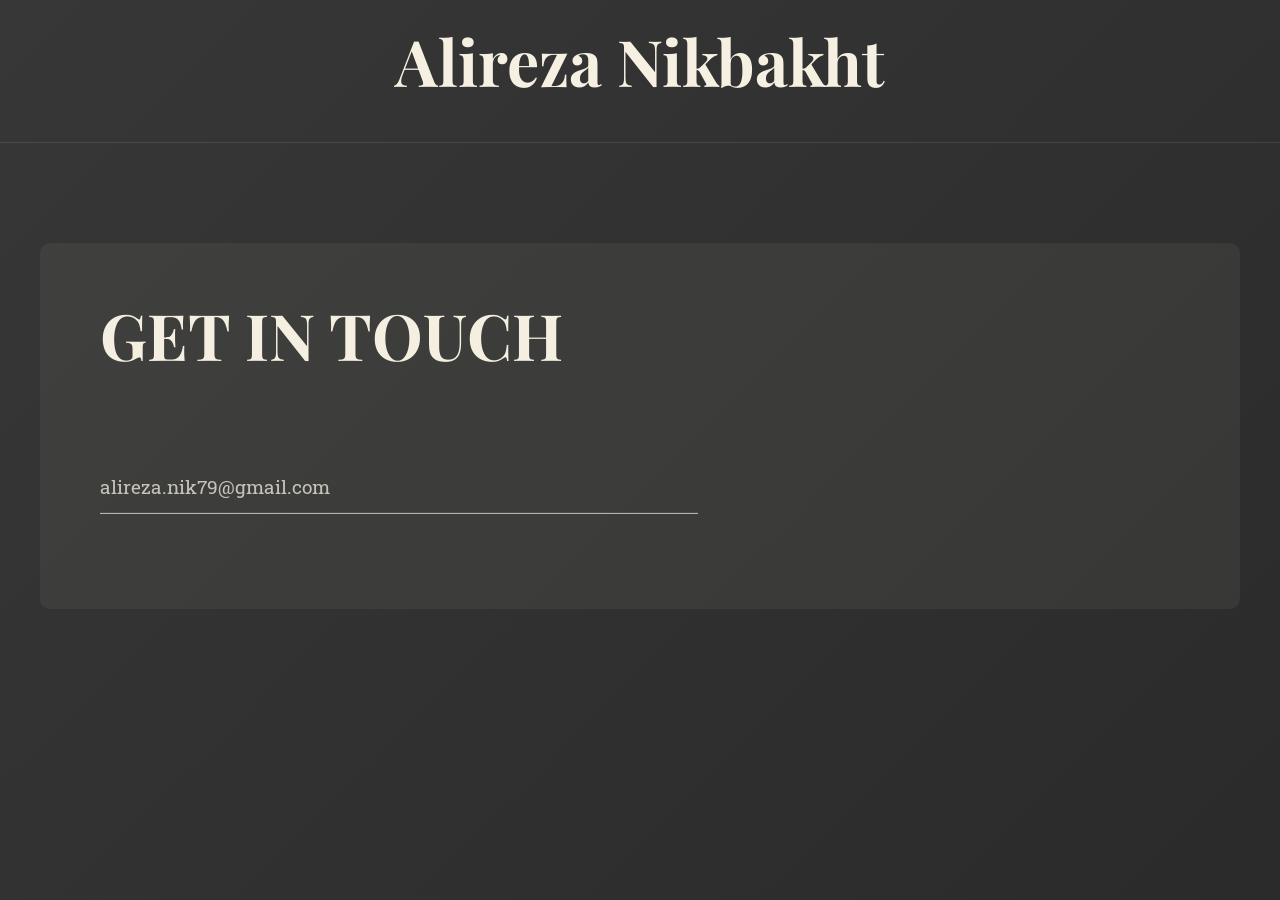
==== index.html @ f29c2ccd "V2" ====
<!DOCTYPE html>
<html lang="en">

<head>
    <meta charset="UTF-8">
    <meta name="viewport" content="width=device-width, initial-scale=1.0">
    <title>Contact Us - AlirezaNb</title>
    <link rel="stylesheet" href="css/style.css">
    <link rel="preconnect" href="https://fonts.googleapis.com">
    <link rel="preconnect" href="https://fonts.gstatic.com" crossorigin>
    <link href="https://fonts.googleapis.com/css2?family=Playfair+Display:wght@400;700&family=Roboto+Slab:wght@400;700&display=swap" rel="stylesheet">
</head>

<body>

    <header class="site-header">
        <h1 class="my-name">Alireza Nikbakht</h1>
        <!-- Your Name in Header -->
    </header>

    <main class="contact-page">
        <div class="container contact-container">
            <section class="contact-left">
                <h1 class="contact-title">GET IN TOUCH</h1>
                <div class="eye-icon"></div>
                <p class="email"><a href="mailto:hello@aquerone.com">alireza.nik79@gmail.com</a></p>
            </section>

            <section class="contact-right">
                <p class="contact-text">We genuinely care about you and your wellbeing. Let us know how we can serve you better.</p>
                <div class="social-links">
                    <h3>SOCIAL LINKS</h3>
                    <ul>
                        <li><a href="" target="_blank">Instagram</a></li>
                        <li><a href="" target="_blank">Telegram</a></li>
                        <li><a href="" target="_blank">X</a></li>
                    </ul>
                </div>
            </section>
        </div>
    </main>

    <script src="https://cdnjs.cloudflare.com/ajax/libs/gsap/3.9.1/gsap.min.js"></script>
    <script src="js/script.js"></script>
</body>

</html>
---- css/style.css ----
/* Reset and General Styles */

*,
*::before,
*::after {
    margin: 0;
    padding: 0;
    box-sizing: border-box;
}

body {
    font-family: 'Roboto Slab', serif;
    background-color: #373737;
    /* Dark background color */
    color: #f5f0e1;
    /* Light text color for contrast */
    line-height: 1.6;
    /* Gradient Animation Styles */
    background-image: linear-gradient(-45deg, #4b4b4b, #373737, #282828, #373737);
    background-size: 400% 400%;
    animation: gradientAnimation 15s ease infinite;
}

@keyframes gradientAnimation {
    0% {
        background-position: 0% 50%;
    }
    50% {
        background-position: 100% 50%;
    }
    100% {
        background-position: 0% 50%;
    }
}

a {
    color: inherit;
    text-decoration: none;
}

ul {
    list-style: none;
}

.container {
    max-width: 1200px;
    margin: 0 auto;
    padding: 0 20px;
}


/* Site Header Styles */

.site-header {
    padding: 20px 0;
    text-align: center;
    /* Center align name in header */
    border-bottom: 1px solid rgba(245, 240, 225, 0.1);
    /* Light border for header */
}


/* My Name Style (in Header) */

.my-name {
    font-family: 'Playfair Display', serif;
    font-size: 4em;
    /* Slightly smaller for header */
    font-weight: 700;
    color: #f5f0e1;
    /* Light color for name */
    opacity: 100;
    /* For animation */
    transform: translateY(-10px);
    /* For animation */
    display: inline-block;
    /* To allow animation */
}


/* Contact Page Styles */

.contact-page {
    padding: 80px 0;
    /* Removed centering styles - header is now separate row */
}

.contact-container {
    display: flex;
    align-items: flex-start;
    gap: 50px;
    background-color: rgba(245, 240, 225, 0.05);
    /* Optional: Slightly darker background for container */
    padding: 60px;
    border-radius: 10px;
    /* Optional: Rounded corners for container */
    margin-top: 20px;
    /* Add some space below header */
}

.contact-left {
    flex: 1;
    max-width: 60%;
}

.contact-right {
    flex: 1;
    max-width: 40%;
}

.contact-title {
    font-family: 'Playfair Display', serif;
    font-size: 4em;
    line-height: 1;
    margin-bottom: 20px;
}

.eye-icon {
    width: 80px;
    height: 50px;
    margin-bottom: 30px;
    background-image: url('../eye-icon.svg');
    background-size: contain;
    background-repeat: no-repeat;
    opacity: 0;
    transform: translateY(20px);
}

.email {
    font-size: 1.2em;
    margin-bottom: 40px;
    border-bottom: 1px solid #f5f0e1;
    /* Light border for email */
    padding-bottom: 10px;
    opacity: 0;
    transform: translateY(20px);
}

.contact-text {
    margin-bottom: 30px;
    opacity: 0;
    transform: translateY(20px);
}

.faq-section,
.social-links {
    margin-bottom: 30px;
    opacity: 0;
    transform: translateY(20px);
}

.faq-section h3,
.social-links h3 {
    font-weight: 700;
    margin-bottom: 10px;
}

.social-links ul li {
    margin-bottom: 8px;
}


/* Responsive Design */

@media (max-width: 768px) {
    .contact-container {
        flex-direction: column;
        align-items: center;
        text-align: center;
        padding: 40px;
        /* Reduced padding for mobile */
    }
    .contact-left,
    .contact-right {
        max-width: 100%;
        margin-bottom: 30px;
    }
    .contact-title {
        font-size: 3em;
    }
    .eye-icon {
        margin: 20px auto 30px;
    }
    .email {
        margin-bottom: 30px;
    }
    .my-name {
        font-size: 1.8em;
        /* Even smaller name for mobile header */
    }
}
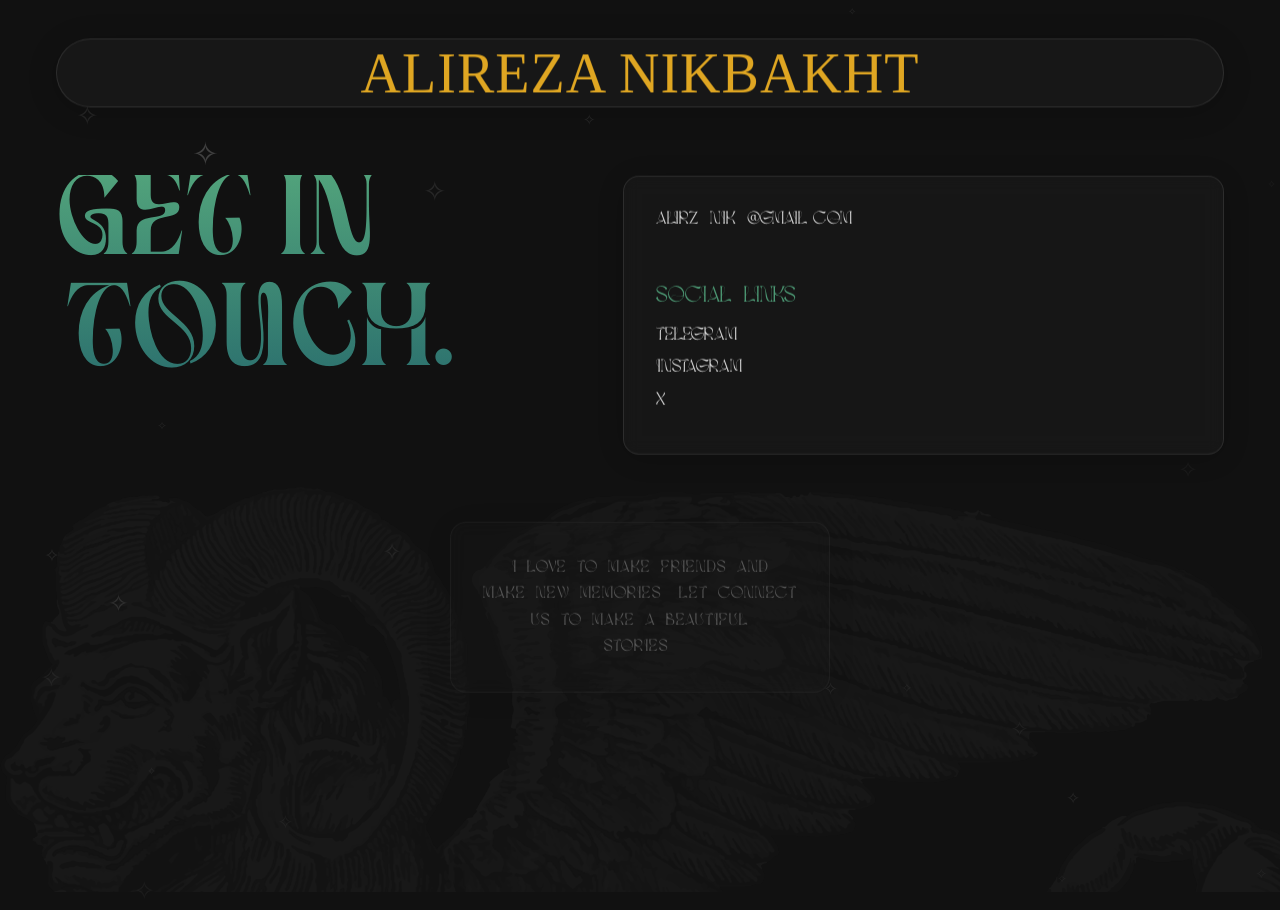
==== commit 714a3fef: "version 0.1" ====
--- a/index.html
+++ b/index.html
@@ -4,44 +4,49 @@
 <head>
     <meta charset="UTF-8">
     <meta name="viewport" content="width=device-width, initial-scale=1.0">
-    <title>Contact Us - AlirezaNb</title>
-    <link rel="stylesheet" href="css/style.css">
-    <link rel="preconnect" href="https://fonts.googleapis.com">
-    <link rel="preconnect" href="https://fonts.gstatic.com" crossorigin>
-    <link href="https://fonts.googleapis.com/css2?family=Playfair+Display:wght@400;700&family=Roboto+Slab:wght@400;700&display=swap" rel="stylesheet">
+    <title>Contact - Alireza Nikbakht</title>
+    <link rel="stylesheet" href="./css/style.css">
 </head>
 
 <body>
+    <div class="background"></div>
 
-    <header class="site-header">
-        <h1 class="my-name">Alireza Nikbakht</h1>
-        <!-- Your Name in Header -->
-    </header>
+    <main class="container">
+        <div class="header glass">
+            <h1 class="name">ALIREZA NIKBAKHT</h1>
+        </div>
 
-    <main class="contact-page">
-        <div class="container contact-container">
-            <section class="contact-left">
-                <h1 class="contact-title">GET IN TOUCH</h1>
-                <div class="eye-icon"></div>
-                <p class="email"><a href="mailto:hello@aquerone.com">alireza.nik79@gmail.com</a></p>
-            </section>
+        <div class="content">
+            <div class="get-in-touch">
+                <h2>GET IN<br>
+                    <div class="touch">TOUCH.</div>
+                </h2>
+            </div>
 
-            <section class="contact-right">
-                <p class="contact-text">We genuinely care about you and your wellbeing. Let us know how we can serve you better.</p>
-                <div class="social-links">
-                    <h3>SOCIAL LINKS</h3>
-                    <ul>
-                        <li><a href="" target="_blank">Instagram</a></li>
-                        <li><a href="" target="_blank">Telegram</a></li>
-                        <li><a href="" target="_blank">X</a></li>
-                    </ul>
+            <div class="contact-info glass">
+                <div class="contact-details">
+                    <a href="mailto:alirzea.nik79@gmail.com" class="email">ALIRZEA.NIK79@GMAIL.COM</a>
+                    <a href="tel:+989126887513" class="phone">+98 9126887513</a>
+
+                    <div class="social">
+                        <h3>SOCIAL LINKS</h3>
+                        <ul>
+                            <li><a href="https://t.me/alirezanb713" class="social-link">TELEGRAM</a></li>
+                            <li><a href="https://www.instagram.com/_.alirezanb7?igsh=amVwdG5oOTlieWpk" class="social-link">INSTAGRAM</a></li>
+                            <li><a href="https://x.com/alirezanb713?s=21&t=7NB3VrjQEAMwtVF9go5IWw" class="social-link">X</a></li>
+                        </ul>
+                    </div>
                 </div>
-            </section>
+            </div>
+        </div>
+
+        <div class="quote glass">
+            <p>I LOVE TO MAKE FRIENDS AND<br>MAKE NEW MEMORIES. LET CONNECT<br>US TO MAKE A BEAUTIFUL<br>STORIES.</p>
         </div>
     </main>
 
-    <script src="https://cdnjs.cloudflare.com/ajax/libs/gsap/3.9.1/gsap.min.js"></script>
-    <script src="js/script.js"></script>
+    <script src="https://cdnjs.cloudflare.com/ajax/libs/gsap/3.12.2/gsap.min.js"></script>
+    <script src="./js/script.js"></script>
 </body>
 
 </html>
--- a/css/style.css
+++ b/css/style.css
@@ -1,191 +1,292 @@
-/* Reset and General Styles */
-
-*,
-*::before,
-*::after {
-    margin: 0;
-    padding: 0;
-    box-sizing: border-box;
+@font-face {
+  font-family: 'YourCustomFont';
+  src: url('/Fonts/FRIESKA.ttf') format('truetype');
+  /* Add more font formats for better browser compatibility */
+  font-weight: normal;
+  font-style: normal;
+}
+
+@font-face {
+    font-family: 'Gold';
+    src: url('../Fonts/GoldBadge-Regular.otf') format('truetype');
+    font-weight: normal;
+    font-style: normal;
+}
+
+@font-face {
+    font-family: 'Lora';
+    src: url('../Fonts/Lora-Bold.ttf') format('truetype');
+    font-weight: bold;
+    font-style: normal;
+}
+
+* {
+  margin: 0;
+  padding: 0;
+  box-sizing: border-box;
 }
 
 body {
-    font-family: 'Roboto Slab', serif;
-    background-color: #373737;
-    /* Dark background color */
-    color: #f5f0e1;
-    /* Light text color for contrast */
-    line-height: 1.6;
-    /* Gradient Animation Styles */
-    background-image: linear-gradient(-45deg, #4b4b4b, #373737, #282828, #373737);
-    background-size: 400% 400%;
-    animation: gradientAnimation 15s ease infinite;
-}
-
-@keyframes gradientAnimation {
-    0% {
-        background-position: 0% 50%;
-    }
-    50% {
-        background-position: 100% 50%;
-    }
-    100% {
-        background-position: 0% 50%;
-    }
-}
-
-a {
-    color: inherit;
-    text-decoration: none;
-}
-
-ul {
-    list-style: none;
+  font-family: 'YourCustomFont', serif;
+  background-color: #111;
+  color: #fff;
+  min-height: 100vh;
+  overflow-x: hidden; /* Prevent horizontal scrolling */
+  position: relative;
+}
+
+/* Prevent scrolling on laptop screens */
+@media (min-width: 1024px) {
+  body {
+    overflow: hidden; /* Prevent scrolling */
+  }
+}
+
+.background {
+  margin: 0;
+  padding: 0;
+  position: fixed;
+  top: 487px;
+  left: 0;
+  bottom: 0;
+  width: 100%;
+  height: 45%;
+  background-image: url('../Media/back.png'); /* Replace with your image */
+  background-size: cover;
+  background-repeat: no-repeat;
+  opacity: 0.25;
+  z-index: -1;
 }
 
 .container {
-    max-width: 1200px;
-    margin: 0 auto;
-    padding: 0 20px;
-}
-
-
-/* Site Header Styles */
-
-.site-header {
-    padding: 20px 0;
-    text-align: center;
-    /* Center align name in header */
-    border-bottom: 1px solid rgba(245, 240, 225, 0.1);
-    /* Light border for header */
-}
-
-
-/* My Name Style (in Header) */
-
-.my-name {
-    font-family: 'Playfair Display', serif;
-    font-size: 4em;
-    /* Slightly smaller for header */
-    font-weight: 700;
-    color: #f5f0e1;
-    /* Light color for name */
-    opacity: 100;
-    /* For animation */
-    transform: translateY(-10px);
-    /* For animation */
-    display: inline-block;
-    /* To allow animation */
-}
-
-
-/* Contact Page Styles */
-
-.contact-page {
-    padding: 80px 0;
-    /* Removed centering styles - header is now separate row */
-}
-
-.contact-container {
-    display: flex;
-    align-items: flex-start;
-    gap: 50px;
-    background-color: rgba(245, 240, 225, 0.05);
-    /* Optional: Slightly darker background for container */
-    padding: 60px;
-    border-radius: 10px;
-    /* Optional: Rounded corners for container */
-    margin-top: 20px;
-    /* Add some space below header */
-}
-
-.contact-left {
-    flex: 1;
-    max-width: 60%;
-}
-
-.contact-right {
-    flex: 1;
-    max-width: 40%;
-}
-
-.contact-title {
-    font-family: 'Playfair Display', serif;
-    font-size: 4em;
-    line-height: 1;
-    margin-bottom: 20px;
-}
-
-.eye-icon {
-    width: 80px;
-    height: 50px;
-    margin-bottom: 30px;
-    background-image: url('../eye-icon.svg');
-    background-size: contain;
-    background-repeat: no-repeat;
-    opacity: 0;
-    transform: translateY(20px);
+  max-width: 1200px;
+  margin: 0 auto;
+  padding: 1rem;
+  display: flex;
+  flex-direction: column;
+  gap: 1rem;
+  min-height: 100vh;
+}
+
+.glass {
+  background: rgba(40, 40, 40, 0.3);
+  backdrop-filter: blur(8px);
+  border-radius: 16px;
+  box-shadow: 0 4px 30px rgba(0, 0, 0, 0.2);
+  border: 1px solid rgba(255, 255, 255, 0.1);
+  padding: 2rem;
+  opacity: 0;
+  transform: translateY(30px);
+}
+
+.header.glass {
+  border-radius: 45px;
+  margin-top: 10px;
+  text-align: center;
+  display: flex;
+  justify-content: center; /* Center horizontally */
+  align-items: center; /* Center vertically */
+  height: auto; /* Adjust height based on content */
+  padding: 0.1rem; /* Add padding for better spacing */
+}
+
+.header {
+  text-align: center;
+  padding: 1.5rem;
+}
+
+.name {
+  font-family: 'FRIESKA';
+  font-size: 3.5rem;
+  justify-content: center;
+  letter-spacing: 1px;
+  font-weight: normal;
+  color: rgba(245, 182, 35, 0.9);
+}
+
+.content {
+  display: flex;
+  flex-direction: row;
+  gap: 2rem;
+  margin: 3rem 0;
+}
+
+.get-in-touch {
+  flex: 1;
+  display: flex;
+  align-items: flex-start;
+  opacity: 0;
+  transform: translateX(-30px);
+}
+
+.get-in-touch h2 {
+  font-family: 'Gold', Courier, monospace;
+  font-size: 7rem;
+  line-height: 0.9;
+  font-weight: normal;
+  background: linear-gradient(to bottom, #52a37c, #2a6e6e);
+  -webkit-background-clip: text;
+  background-clip: text;
+  color: transparent;
+  margin-top: 1rem;
+}
+
+.touch {
+padding: 10px;
+
+}
+.contact-info {
+  flex: 1;
+  display: flex;
+  flex-direction: column;
+  justify-content: space-between;
+background: rgba(40, 40, 40, 0.3);
+  backdrop-filter: blur(8px)  !important;
+  -webkit-backdrop-filter: blur(8px)!important;
+  border-radius: 16px;
+  box-shadow: 0 4px 30px rgba(0, 0, 0, 0.2);
+  border: 1px solid rgba(255, 255, 255, 0.1);
+  padding: 2rem;
+  position: relative;
+}
+
+.email, .phone {
+  display: block;
+  margin-bottom: 1rem;
+  font-size: 1.2rem;
+  color: rgba(255, 255, 255, 0.9);
 }
 
 .email {
-    font-size: 1.2em;
-    margin-bottom: 40px;
-    border-bottom: 1px solid #f5f0e1;
-    /* Light border for email */
-    padding-bottom: 10px;
-    opacity: 0;
-    transform: translateY(20px);
-}
-
-.contact-text {
-    margin-bottom: 30px;
-    opacity: 0;
-    transform: translateY(20px);
-}
-
-.faq-section,
-.social-links {
-    margin-bottom: 30px;
-    opacity: 0;
-    transform: translateY(20px);
-}
-
-.faq-section h3,
-.social-links h3 {
-    font-weight: 700;
-    margin-bottom: 10px;
-}
-
-.social-links ul li {
-    margin-bottom: 8px;
-}
-
-
-/* Responsive Design */
-
-@media (max-width: 768px) {
-    .contact-container {
-        flex-direction: column;
-        align-items: center;
-        text-align: center;
-        padding: 40px;
-        /* Reduced padding for mobile */
-    }
-    .contact-left,
-    .contact-right {
-        max-width: 100%;
-        margin-bottom: 30px;
-    }
-    .contact-title {
-        font-size: 3em;
-    }
-    .eye-icon {
-        margin: 20px auto 30px;
-    }
-    .email {
-        margin-bottom: 30px;
-    }
-    .my-name {
-        font-size: 1.8em;
-        /* Even smaller name for mobile header */
-    }
-}+  text-decoration: none;
+  color: rgba(255, 255, 255, 0.9);
+  transition: color 0.3s ease;
+}
+
+.email:hover {
+  color: #ac0a9e;
+}
+.phone{text-decoration: none;
+  color: rgba(255, 255, 255, 0.9);
+  transition: color 0.3s ease;}
+.phone:hover {
+  color: #ac0a9e;
+}
+.social h3 {
+  font-size: 1.5rem;
+  margin-bottom: 1rem;
+  color: #52a37c;
+  font-weight: normal;
+}
+
+.social ul {
+  list-style: none;
+}
+
+.social-link {
+  text-decoration: none;
+  color: rgba(255, 255, 255, 0.9);
+  font-size: 1.2rem;
+  display: block;
+  margin-bottom: 0.7rem;
+  transition: color 0.3s ease, transform 0.3s ease;
+}
+
+.social-link:hover {
+  color: #9521b3;
+  transform: translateX(5px);
+}
+
+.quote {
+  align-self: center;
+  max-width: 500px;
+  text-align: center;
+  font-size: 1.1rem;
+  line-height: 1.5;
+  letter-spacing: 1px;
+  color: rgba(255, 255, 255, 0.8);
+}
+
+/* Add stars/sparkles as background elements */
+.container::before {
+  content: "✧";
+  position: absolute;
+  top: 15%;
+    right: 20%; font-size: 2rem;
+  bottom: 10%;
+  left: 15%;
+  font-size: 2rem;
+  color: rgba(255, 255, 255, 0.2);
+  z-index: -1;
+}
+
+/* Responsive adjustments */
+@media (max-width: 1024px) {
+  .container {
+    padding: 5rem;
+  }
+
+  .get-in-touch h2 {
+    font-size: 4rem;
+  }
+
+  .quote {
+    font-size: 1rem;
+  }
+
+  .name {
+    font-size: 2rem; /* Adjust font size for smaller screens */
+  }
+}
+
+@media (max-width: 780px) {
+  .content {
+    flex-direction: column;
+  }
+
+  .get-in-touch h2 {
+    font-size: 3.5rem;
+  }
+  
+  .quote {
+    align-self: center;
+    font-size: 1rem;
+  }
+ .email {
+    font-size: 1rem;
+  }
+
+  .name {
+    font-size: 2rem; /* Further adjust font size for smaller screens */
+  }
+}
+
+@media (max-width: 480px) {
+  .container {
+    padding: 1rem;
+  }
+
+  .get-in-touch h2 {
+    font-size: 3rem;
+  }
+
+  .email, .phone {
+    font-size: 1rem;
+  }
+
+  .social h3 {
+    font-size: 1rem;
+  }
+
+  .social-link {
+    font-size: 1rem;
+  }
+
+  .quote {
+    font-size: 0.9rem;
+  }
+
+  .name {
+    font-size: 1.5rem; /* Further adjust font size for smaller screens */
+  }
+}
